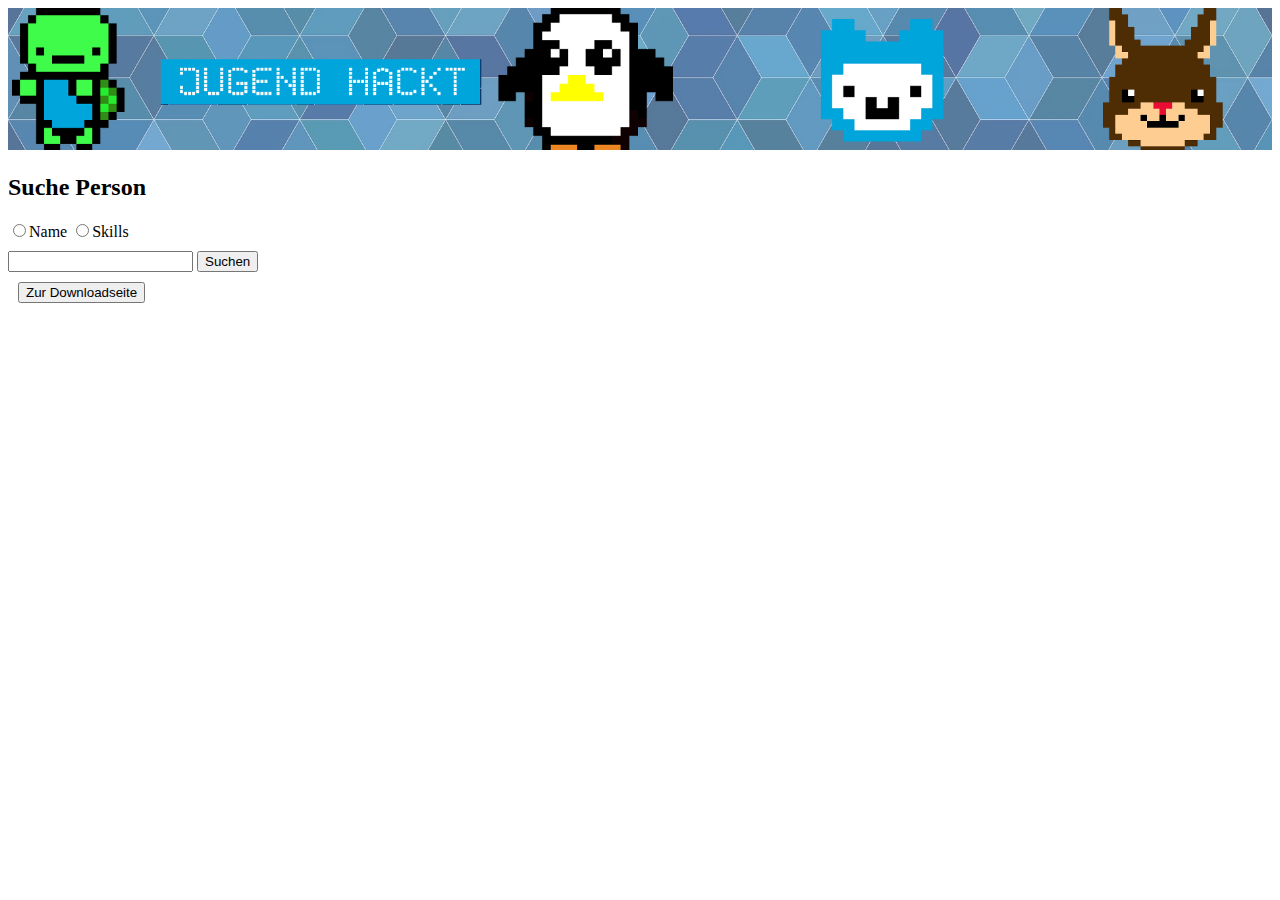
==== index.html @ c76949b7 "-" ====
<!DOCTYPE html>
<html>

<head>
    <meta charset="utf-8" />
    <title>Social Paka</title>
    <script src="js/jquery-3.2.1.min.js"></script>
    <link rel="stylesheet" href="bootstrap-3.3.7-dist/css/bootstrap.min.css" />
    <link href="https://fonts.googleapis.com/css?family=Rajdhani:300,400,500,600,700" rel="stylesheet" />
    <link rel="stylesheet" href="css/basic.css" />
    <link rel="icon" href="logo.png" type="image/png" class="img-thumbnail" />
</head>

<body style="background-image: url(img/background.jpg)">
    <div class="container" style="width: 100%;">
        <div class="row">
            <div class="col-md-1"></div>
            <div class="col-md-10" style="height: 100%; padding: 0;">
                <img src="img/banner.png" style="width: 100%;" />
            </div>
        </div>
        <div class="row">
            <div class="col-md-1"></div>
            <div class="col-md-10 middle">
                <div class="col-md-4"></div>
                <div class="col-md-4">
                    <form class="form-group" action="search.html">
                        <h2>Suche Person</h2>
                        <input type="radio" name="sort"/><label>Name</label>
                        <input type="radio" name="sort" width="100%"/><label>Skills</label>
                        <br />
                        <input type="text" class="form-control">
                        <button type="submit" class="btn btn-primary" style="margin-top: 10px;">Suchen</button>
                    </form>
					
			<button type="button" class="btn btn-info" onclick="window.location.href='./Download.html'" style="margin: 10px;">Zur Downloadseite</button>
                </div>
            </div>
        </div>
    </div>
</body>

</html>
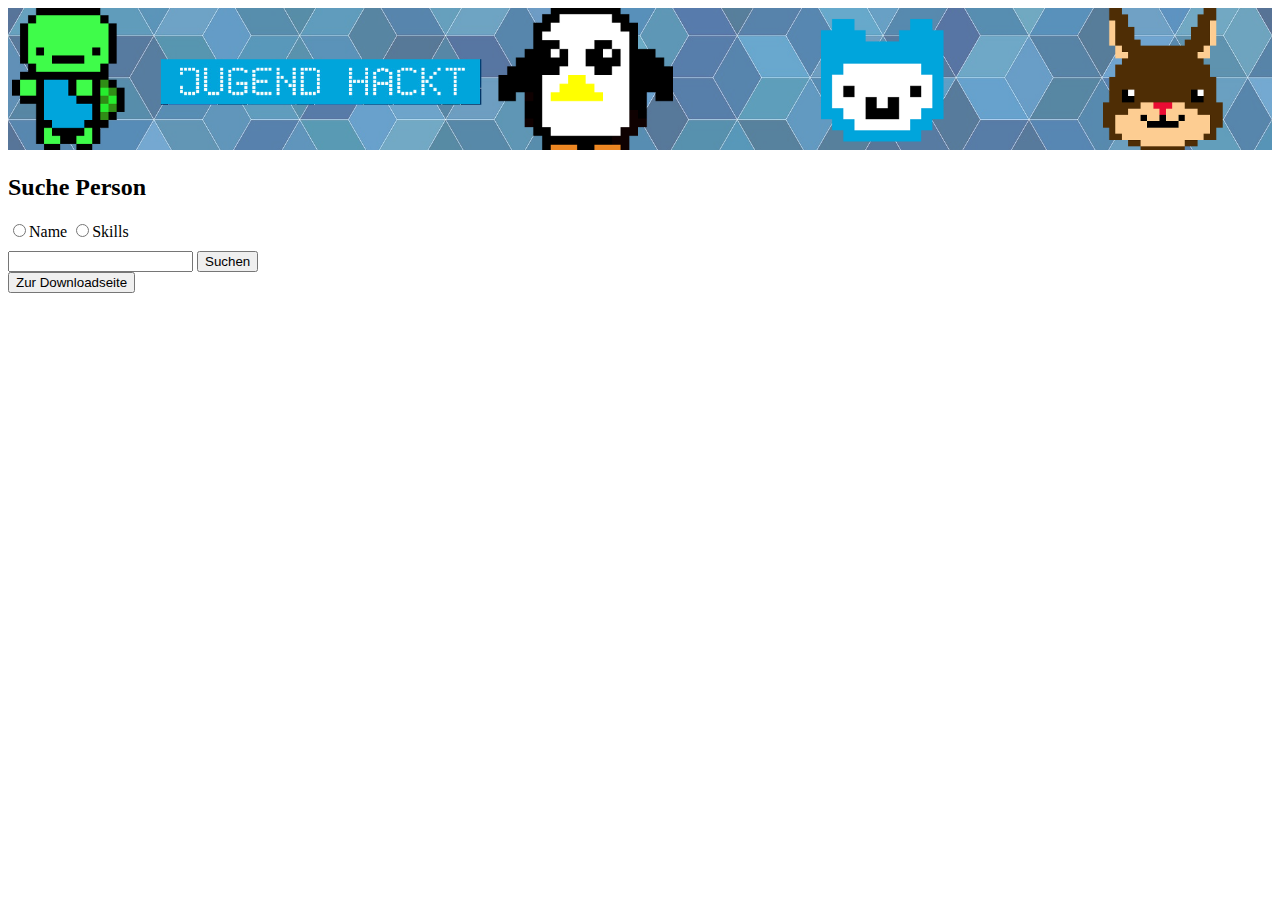
==== commit c02467b2: "design updated" ====
--- a/index.html
+++ b/index.html
@@ -26,15 +26,13 @@
                 <div class="col-md-4">
                     <form class="form-group" action="search.html">
                         <h2>Suche Person</h2>
-                        <input type="radio" name="sort"/><label>Name</label>
-                        <input type="radio" name="sort" width="100%"/><label>Skills</label>
+                        <input type="radio" name="sort" /><label>Name</label>
+                        <input type="radio" name="sort" width="100%" /><label>Skills</label>
                         <br />
                         <input type="text" class="form-control">
                         <button type="submit" class="btn btn-primary" style="margin-top: 10px;">Suchen</button>
                     </form>
-					
-			<button type="button" class="btn btn-info" onclick="window.location.href='./Download.html'" style="margin: 10px;">Zur Downloadseite</button>
-                </div>
+                </div><button type="button" class="btn btn-default" onclick="window.location.href='./Download.html'">Zur Downloadseite</button>
             </div>
         </div>
     </div>
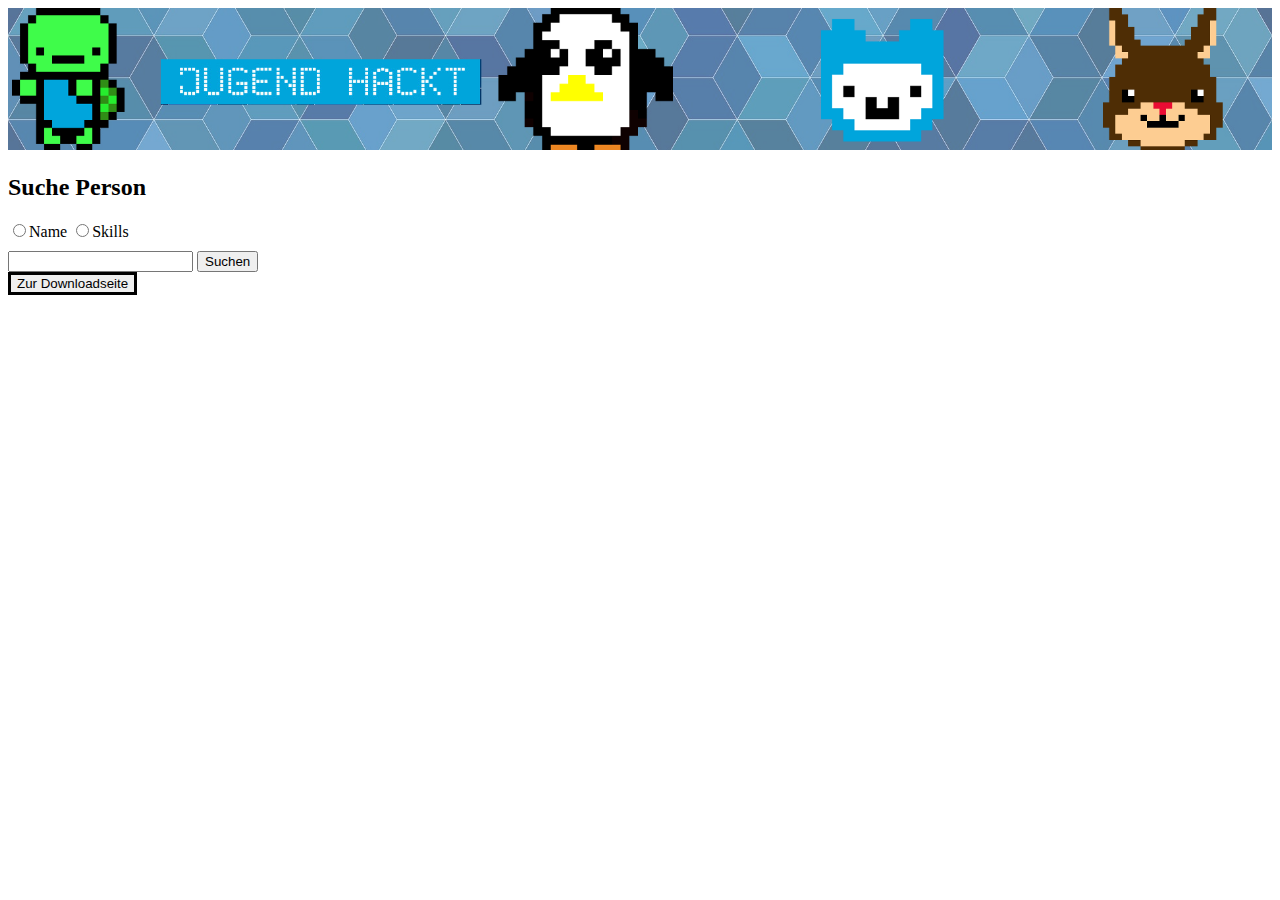
==== commit 12d0485d: "Kommunikation index <-> search" ====
--- a/index.html
+++ b/index.html
@@ -8,7 +8,7 @@
     <link rel="stylesheet" href="bootstrap-3.3.7-dist/css/bootstrap.min.css" />
     <link href="https://fonts.googleapis.com/css?family=Rajdhani:300,400,500,600,700" rel="stylesheet" />
     <link rel="stylesheet" href="css/basic.css" />
-    <link rel="icon" href="logo.png" type="image/png" class="img-thumbnail" />
+    <link rel="shortcut icon" type="image/x-icon" href="img/logo.png">
 </head>
 
 <body style="background-image: url(img/background.jpg)">
@@ -26,16 +26,21 @@
                 <div class="col-md-4">
                     <form class="form-group" action="search.html">
                         <h2>Suche Person</h2>
-                        <input type="radio" name="sort" /><label>Name</label>
-                        <input type="radio" name="sort" width="100%" /><label>Skills</label>
+                        <input type="radio" name="sort" value="name"/><label>Name</label>
+                        <input type="radio" name="sort" value="skills"/><label>Skills</label>
                         <br />
-                        <input type="text" class="form-control">
+                        <input id="searchtext" type="text" name="a" class="form-control">
                         <button type="submit" class="btn btn-primary" style="margin-top: 10px;">Suchen</button>
                     </form>
-                </div><button type="button" class="btn btn-default" onclick="window.location.href='./Download.html'">Zur Downloadseite</button>
+                </div><a href="Download.html"><button type="button" class="btn btn-default" style="border: 3px solid;">Zur Downloadseite</button></a>
             </div>
         </div>
     </div>
+    <script>
+        var radio = $("input[name='sort']:checked").val();
+        var text = $('#searchtext')[0].value;
+        document.cookie = "radio='+''+'; expires=Thu, 18 Dec 2013 12:00:00 UTC; path=/";
+    </script>
 </body>
 
 </html>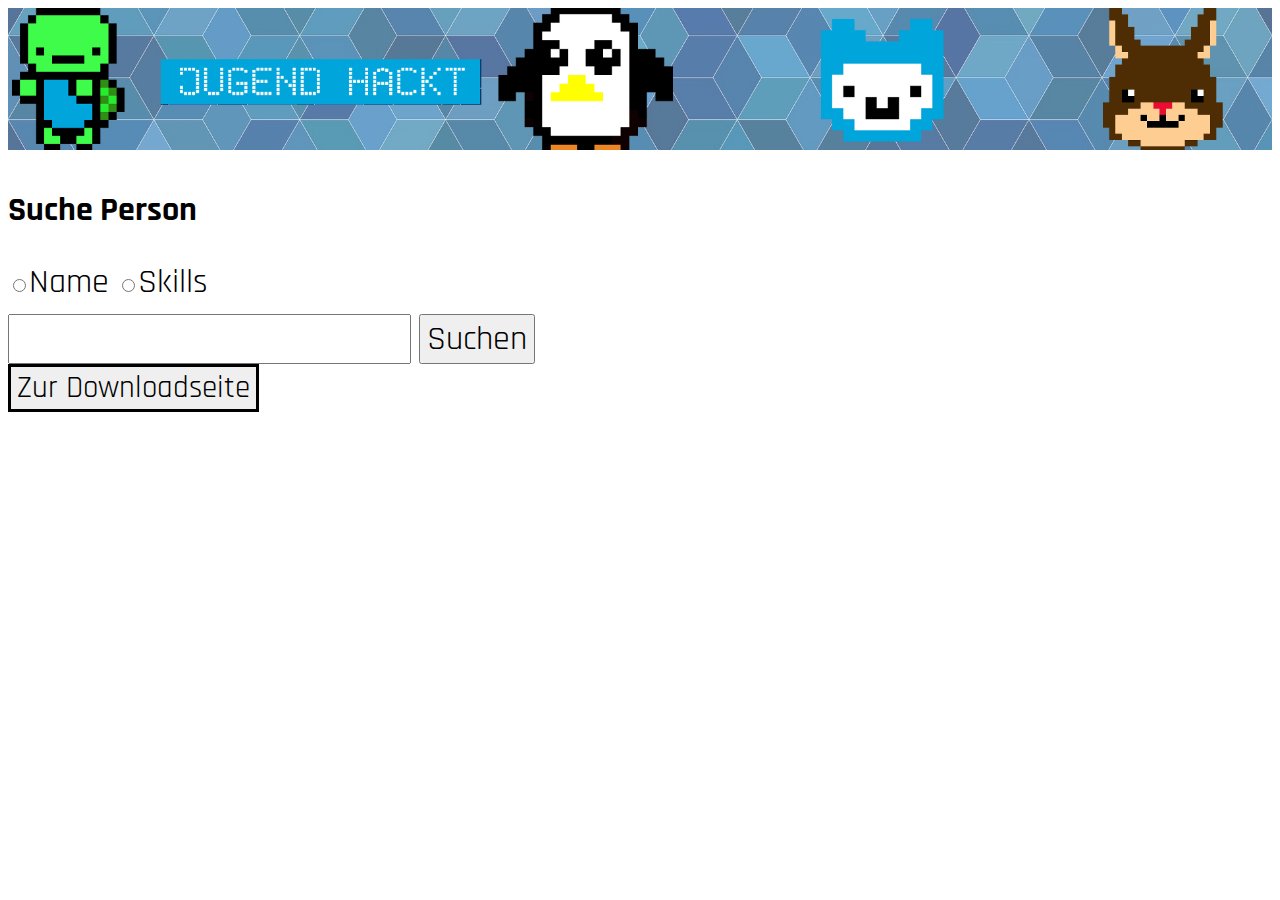
==== commit 3b756e15: "JS & CSS ausgelagert" ====
--- a/index.html
+++ b/index.html
@@ -11,12 +11,12 @@
     <link rel="shortcut icon" type="image/x-icon" href="img/logo.png">
 </head>
 
-<body style="background-image: url(img/background.jpg)">
-    <div class="container" style="width: 100%;">
+<body>
+    <div class="container">
         <div class="row">
             <div class="col-md-1"></div>
-            <div class="col-md-10" style="height: 100%; padding: 0;">
-                <img src="img/banner.png" style="width: 100%;" />
+            <div class="col-md-10" id="banner">
+                <img src="img/banner.png" />
             </div>
         </div>
         <div class="row">
@@ -24,10 +24,10 @@
             <div class="col-md-10 middle">
                 <div class="col-md-4"></div>
                 <div class="col-md-4">
-                    <form class="form-group" action="search.html">
+                    <form class="form-group" onsubmit="setCookie();return false;">
                         <h2>Suche Person</h2>
-                        <input type="radio" name="sort" value="name"/><label>Name</label>
-                        <input type="radio" name="sort" value="skills"/><label>Skills</label>
+                        <input type="radio" name="sort" value="name" /><label>Name</label>
+                        <input type="radio" name="sort" value="skills" /><label>Skills</label>
                         <br />
                         <input id="searchtext" type="text" name="a" class="form-control">
                         <button type="submit" class="btn btn-primary" style="margin-top: 10px;">Suchen</button>
@@ -37,9 +37,14 @@
         </div>
     </div>
     <script>
-        var radio = $("input[name='sort']:checked").val();
-        var text = $('#searchtext')[0].value;
-        document.cookie = "radio='+''+'; expires=Thu, 18 Dec 2013 12:00:00 UTC; path=/";
+        function setCookie() {
+            var radio = $("input[name='sort']:checked").val();
+            var text = $('#searchtext')[0].value;
+            
+            document.cookie = "radio=" + radio + "; expires=Thu, 24 Dec 2018 12:00:00 UTC; path=/";
+            document.cookie = "search=" + text + "; expires=Thu, 24 Dec 2018 12:00:00 UTC; path=/";
+            window.location.replace('search.html');
+        };
     </script>
 </body>
 
--- a/css/basic.css
+++ b/css/basic.css
@@ -0,0 +1,24 @@
+* {
+    font-family: 'Rajdhani', sans-serif;
+    font-size: 1.1em;
+}
+
+body {
+    background-image: url(../img/background.jpg);
+}
+
+.container{
+    width: 100%;
+}
+
+#banner{
+    padding: 0;
+}
+
+#banner img{
+    width: 100%;
+}
+
+.middle{
+    background-color: rgba(255,255,255,0.5)
+}